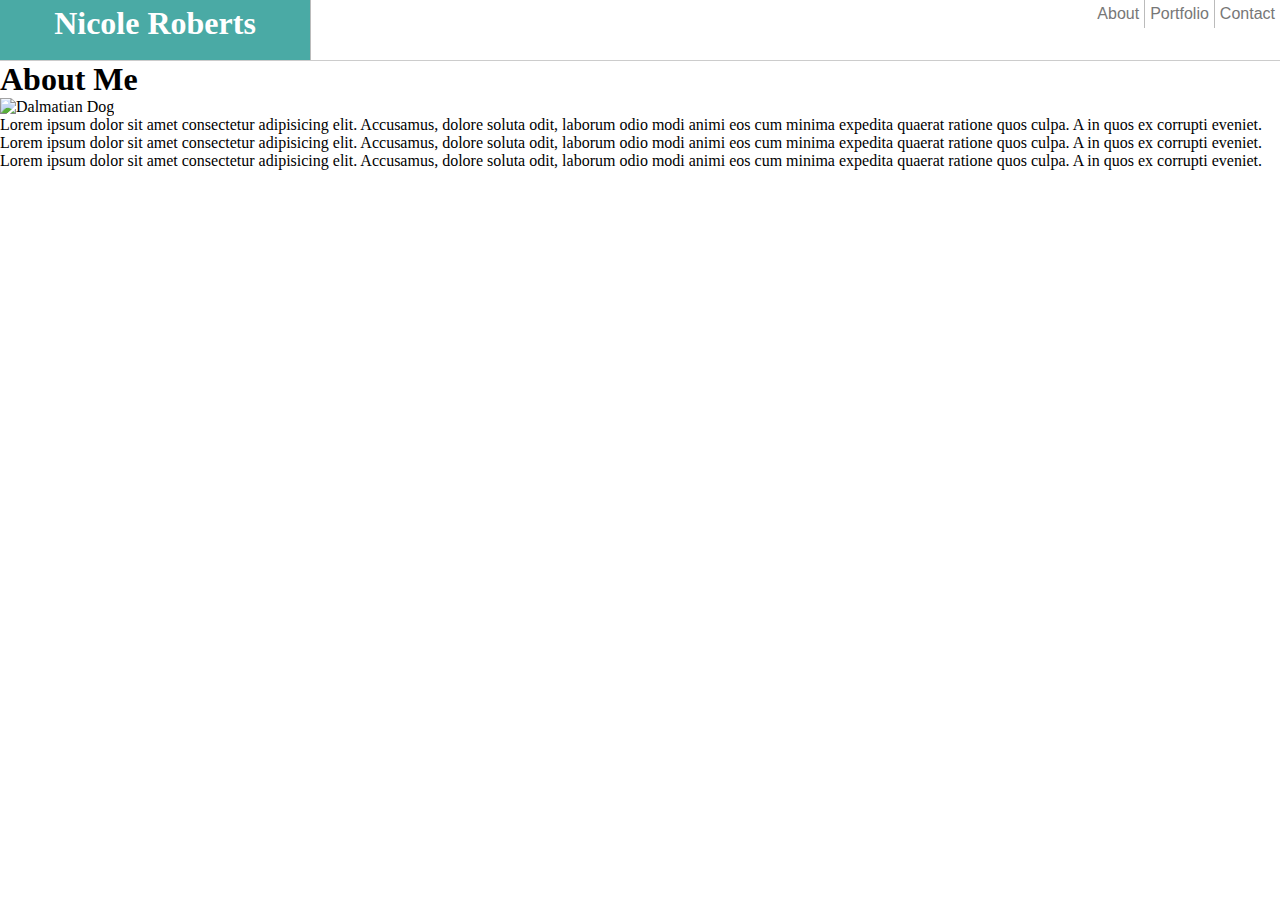
==== index.html @ adc1feb1 "added an image to my image folder and started working on the html & css codes for the about me page" ====
<!DOCTYPE html>
<html lang="en">
<head>
    <meta charset="UTF-8">
    <meta name="viewport" content="width=device-width, initial-scale=1.0">
    <meta http-equiv="X-UA-Compatible" content="ie=edge">
    <title>Basic Portfolio</title>
    <link rel="stylesheet" href="assets/css/style.css">
</head>

<body>
    <header>
        <div class="navbar">
            <ul>
                <li><a class="name"><h1>Nicole Roberts</h1></a></li>
                <li><a href="./contact.html"id="contact">Contact</a></li>
                <li><a href="./portfolio.html"id="portfolio">Portfolio</a><li>
                <li><a href="./index.html"id="about">About</a></li>
            </ul>
        </div>
    </header>

    <div class="container">
        <h1>About Me</h1>

        <img src="assets/images/IMG_5034.JPG" class="dalmatian" alt="Dalmatian Dog" style="width:128px;height:155px;">

        <p>Lorem ipsum dolor sit amet consectetur adipisicing elit. Accusamus, dolore soluta odit, laborum odio modi animi eos cum minima expedita quaerat ratione quos culpa. A in quos ex corrupti eveniet.</p>
        <p>Lorem ipsum dolor sit amet consectetur adipisicing elit. Accusamus, dolore soluta odit, laborum odio modi animi eos cum minima expedita quaerat ratione quos culpa. A in quos ex corrupti eveniet.</p>
        <p>Lorem ipsum dolor sit amet consectetur adipisicing elit. Accusamus, dolore soluta odit, laborum odio modi animi eos cum minima expedita quaerat ratione quos culpa. A in quos ex corrupti eveniet.</p>

    </div>
    
</body>

</html>
---- assets/css/style.css ----
*{
    margin:0;
    padding:0;
}

.navbar{
    background-color: #ffffff;
    border-bottom: 1px solid #cccccc;
    overflow: auto;
}

ul{
    list-style-type: none;
    background-color: white;
    overflow: hidden;
    margin:0px;
    padding:0px;
}

a{
    font-family: Arial, Helvetica, sans-serif;
    color: #777777;
    float: right;
    padding: 5px 5px;
    text-decoration: none;
    border-right: 1px solid #bbb;
}

.name{
    float: left;
    background: #4aaaa5;
    color: white;
    font-family: Georgia, 'Times New Roman', Times, serif;
    text-align: center;
    height: 50px;
    width: 300px;
    padding: 5px;
}

#contact{
    border-right: none;
}
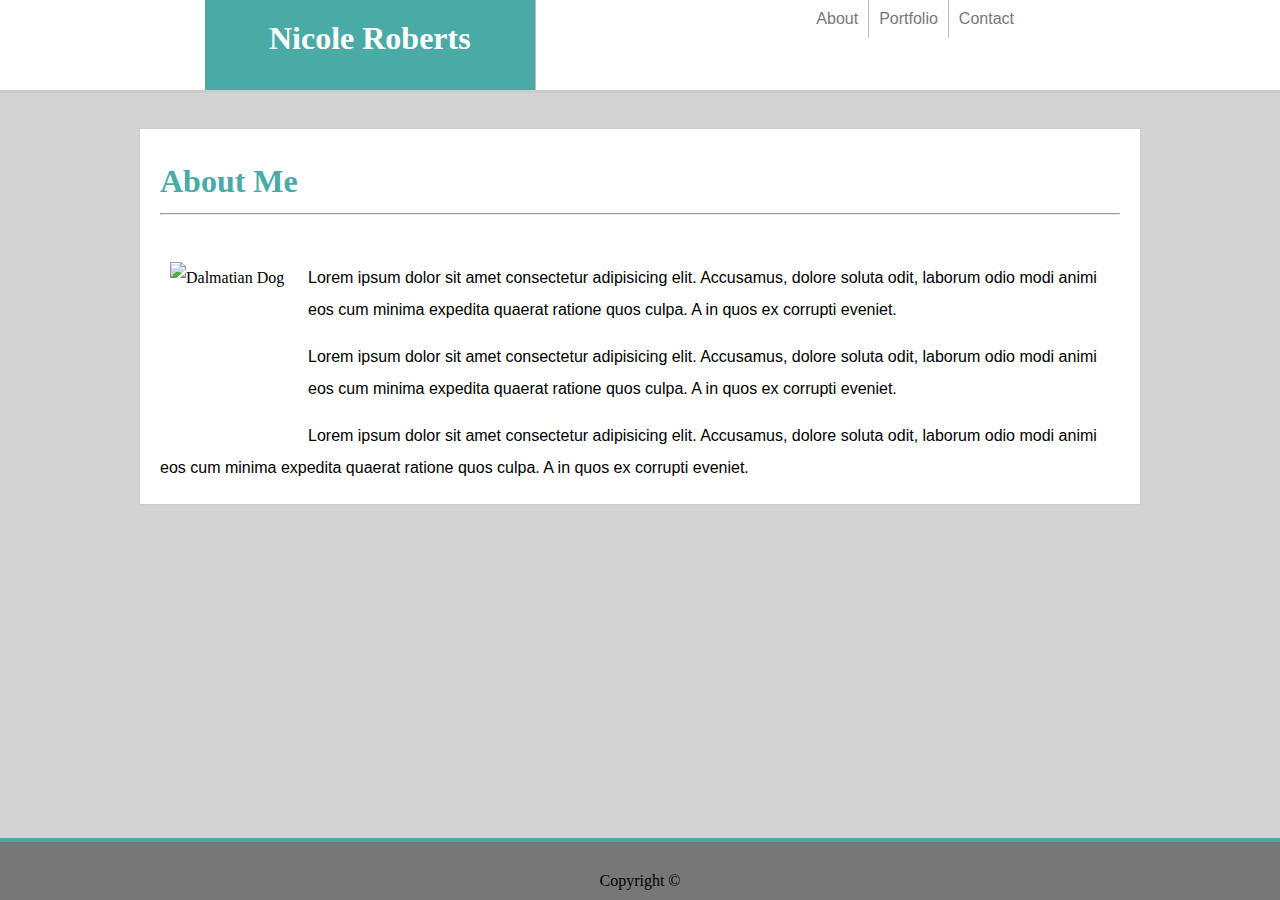
==== commit 0416f89a: "added basic html for navbars and footers for both portfolio & contact sheets. Fine tuned some code f" ====
--- a/index.html
+++ b/index.html
@@ -22,6 +22,8 @@
 
     <div class="container">
         <h1>About Me</h1>
+        <hr>
+        <br>
 
         <img src="assets/images/IMG_5034.JPG" class="dalmatian" alt="Dalmatian Dog" style="width:128px;height:155px;">
 
@@ -30,7 +32,11 @@
         <p>Lorem ipsum dolor sit amet consectetur adipisicing elit. Accusamus, dolore soluta odit, laborum odio modi animi eos cum minima expedita quaerat ratione quos culpa. A in quos ex corrupti eveniet.</p>
 
     </div>
-    
+
+    <footer>
+        Copyright ©
+    </footer>
+
 </body>
 
 </html>--- a/assets/css/style.css
+++ b/assets/css/style.css
@@ -1,12 +1,12 @@
 *{
     margin:0;
     padding:0;
-}
-
+} 
 .navbar{
     background-color: #ffffff;
-    border-bottom: 1px solid #cccccc;
+    border-bottom: 3px solid #cccccc;
     overflow: auto;
+    width: 100vw;
 }
 
 ul{
@@ -15,13 +15,14 @@
     overflow: hidden;
     margin:0px;
     padding:0px;
+    margin-right: 20%;
 }
 
 a{
     font-family: Arial, Helvetica, sans-serif;
     color: #777777;
     float: right;
-    padding: 5px 5px;
+    padding: 10px;
     text-decoration: none;
     border-right: 1px solid #bbb;
 }
@@ -34,9 +35,49 @@
     text-align: center;
     height: 50px;
     width: 300px;
-    padding: 5px;
+    padding: 20px 15px;
+    margin-left:20%;
 }
 
 #contact{
     border-right: none;
 }
+
+body{
+    background-color: lightgray;
+}
+
+.container{
+    background-color: white;
+    margin: 35px auto;
+    padding: 20px;
+    line-height: 2;
+    width: 960px;
+    border: 1px solid #cccccc;
+}
+
+.container h1{
+    color: #4aaaa5;
+    font-family: Georgia, 'Times New Roman', Times, serif;
+}
+
+.container img{
+    padding:15px 10px;
+    float: left;
+}
+
+.container p{
+    margin-top: 15px;
+    font-family: Arial, Helvetica, sans-serif;
+}
+
+footer {
+    background-color: #777777;
+    text-align: center;
+    padding-top: 30px;
+    padding-bottom:10px;
+    border-top: 4px solid #4aaaa5;
+    position: absolute;
+    bottom: 0;
+    width: 100%;
+}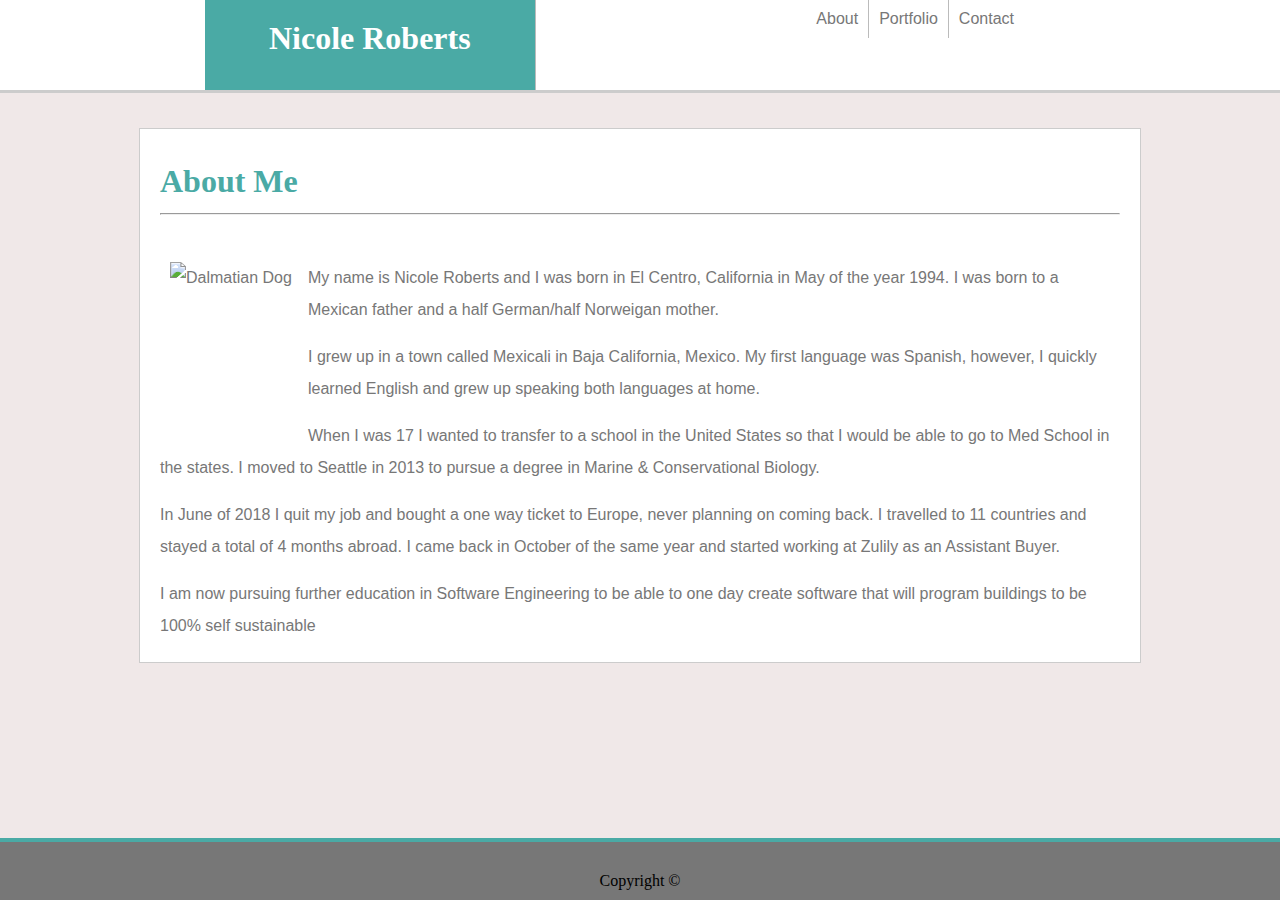
==== commit efcb331e: "added more html & css code to the contact page" ====
--- a/index.html
+++ b/index.html
@@ -27,9 +27,11 @@
 
         <img src="assets/images/IMG_5034.JPG" class="dalmatian" alt="Dalmatian Dog" style="width:128px;height:155px;">
 
-        <p>Lorem ipsum dolor sit amet consectetur adipisicing elit. Accusamus, dolore soluta odit, laborum odio modi animi eos cum minima expedita quaerat ratione quos culpa. A in quos ex corrupti eveniet.</p>
-        <p>Lorem ipsum dolor sit amet consectetur adipisicing elit. Accusamus, dolore soluta odit, laborum odio modi animi eos cum minima expedita quaerat ratione quos culpa. A in quos ex corrupti eveniet.</p>
-        <p>Lorem ipsum dolor sit amet consectetur adipisicing elit. Accusamus, dolore soluta odit, laborum odio modi animi eos cum minima expedita quaerat ratione quos culpa. A in quos ex corrupti eveniet.</p>
+        <p>My name is Nicole Roberts and I was born in El Centro, California in May of the year 1994. I was born to a Mexican father and a half German/half Norweigan mother.</p>
+        <p>I grew up in a town called Mexicali in Baja California, Mexico. My first language was Spanish, however, I quickly learned English and grew up speaking both languages at home.</p>
+        <p>When I was 17 I wanted to transfer to a school in the United States so that I would be able to go to Med School in the states. I moved to Seattle in 2013 to pursue a degree in Marine & Conservational Biology.</p>
+        <p>In June of 2018 I quit my job and bought a one way ticket to Europe, never planning on coming back. I travelled to 11 countries and stayed a total of 4 months abroad. I came back in October of the same year and started working at Zulily as an Assistant Buyer.</p>
+        <p>I am now pursuing further education in Software Engineering to be able to one day create software that will program buildings to be 100% self sustainable</p>
 
     </div>
 
--- a/assets/css/style.css
+++ b/assets/css/style.css
@@ -44,7 +44,7 @@
 }
 
 body{
-    background-color: lightgray;
+    background-color: #f0e8e8;
 }
 
 .container{
@@ -54,6 +54,8 @@
     line-height: 2;
     width: 960px;
     border: 1px solid #cccccc;
+    color: #777777;
+    font-family:Arial, Helvetica, sans-serif;
 }
 
 .container h1{
@@ -80,4 +82,27 @@
     position: absolute;
     bottom: 0;
     width: 100%;
+}
+
+form{
+    margin-left:30px;
+    line-height: 2;
+}
+
+input{
+    width: 95%;
+    height:30px;
+}
+
+#tallmessage{
+    height:250px;
+    resize: both;
+    overflow: auto;
+}
+
+#inputbutton{
+    background-color: #4aaaa5;
+    color: white;
+    width: 100px;
+    line-height: 150%;
 }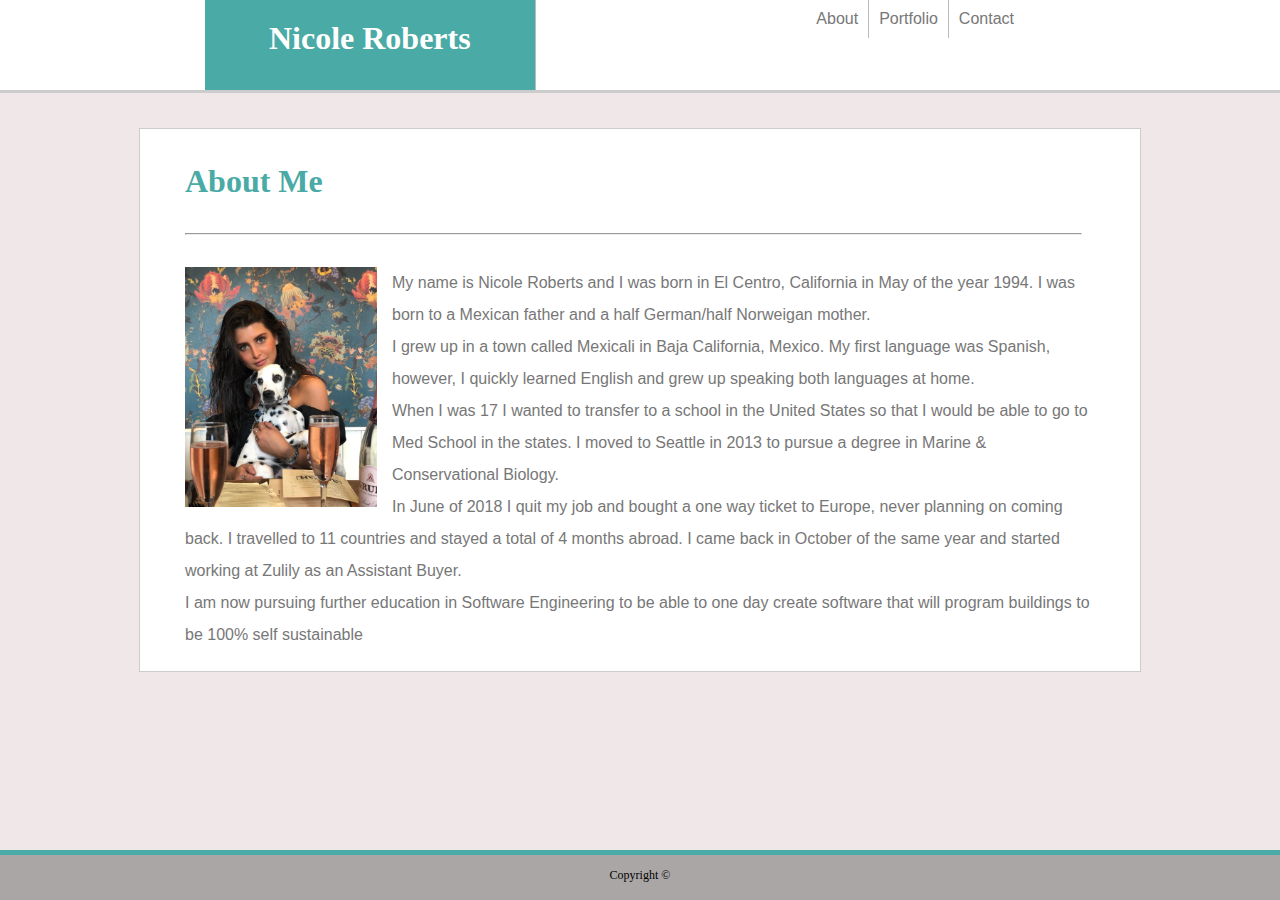
==== commit df81ddeb: "added the correct picture, fine tuned the margins and padding of both the contact page and the about" ====
--- a/index.html
+++ b/index.html
@@ -11,6 +11,7 @@
 <body>
     <header>
         <div class="navbar">
+                
             <ul>
                 <li><a class="name"><h1>Nicole Roberts</h1></a></li>
                 <li><a href="./contact.html"id="contact">Contact</a></li>
@@ -25,7 +26,7 @@
         <hr>
         <br>
 
-        <img src="assets/images/IMG_5034.JPG" class="dalmatian" alt="Dalmatian Dog" style="width:128px;height:155px;">
+        <img src="assets/images/nicole & percy.jpg" class="dalmatian" alt="Dalmatian Dog">
 
         <p>My name is Nicole Roberts and I was born in El Centro, California in May of the year 1994. I was born to a Mexican father and a half German/half Norweigan mother.</p>
         <p>I grew up in a town called Mexicali in Baja California, Mexico. My first language was Spanish, however, I quickly learned English and grew up speaking both languages at home.</p>
@@ -36,7 +37,9 @@
     </div>
 
     <footer>
+        <p>
         Copyright ©
+        </p>
     </footer>
 
 </body>
--- a/assets/css/style.css
+++ b/assets/css/style.css
@@ -61,48 +61,78 @@
 .container h1{
     color: #4aaaa5;
     font-family: Georgia, 'Times New Roman', Times, serif;
+    margin-left: 25px;
+    margin-bottom: 20px;
 }
 
+.dalmatian{
+    width:20%;
+    height:20%;
+}
 .container img{
-    padding:15px 10px;
+    padding: 0px 15px 0px 0px;
     float: left;
+    margin-left: 25px;
 }
 
 .container p{
-    margin-top: 15px;
     font-family: Arial, Helvetica, sans-serif;
+    margin-left: 25px;
+    margin-right: 25px;
 }
 
 footer {
-    background-color: #777777;
+    background-color: #aaa6a6;
     text-align: center;
-    padding-top: 30px;
-    padding-bottom:10px;
-    border-top: 4px solid #4aaaa5;
-    position: absolute;
+    height: 5%;
+    width: 100%;
+    border-top: 5px #4aaaa5 solid;
+    position: fixed;
+    left: 0;
     bottom: 0;
-    width: 100%;
+    font-size: 12px;
+     }
+
+footer p{
+    margin-top:1%;
 }
 
-form{
-    margin-left:30px;
+hr{
+    margin-left: 25px;
+    width: 93.2%;
+}
+
+#contactform {
+    margin-left:25px;
     line-height: 2;
 }
 
-input{
+#formname{
+    width: 95%;
+    height: 30px;
+    padding-left: 10px;
+}
+
+#email{
     width: 95%;
     height:30px;
+    padding-left: 10px;
 }
 
 #tallmessage{
     height:250px;
-    resize: both;
-    overflow: auto;
+    width: 94%;
+    resize: none;
+    padding: 10px;
+    margin: 1px;
+    vertical-align: text-top; 
+    border-color:lightgray;
 }
 
 #inputbutton{
     background-color: #4aaaa5;
     color: white;
     width: 100px;
-    line-height: 150%;
+    height:30px;
+    line-height:150%;
 }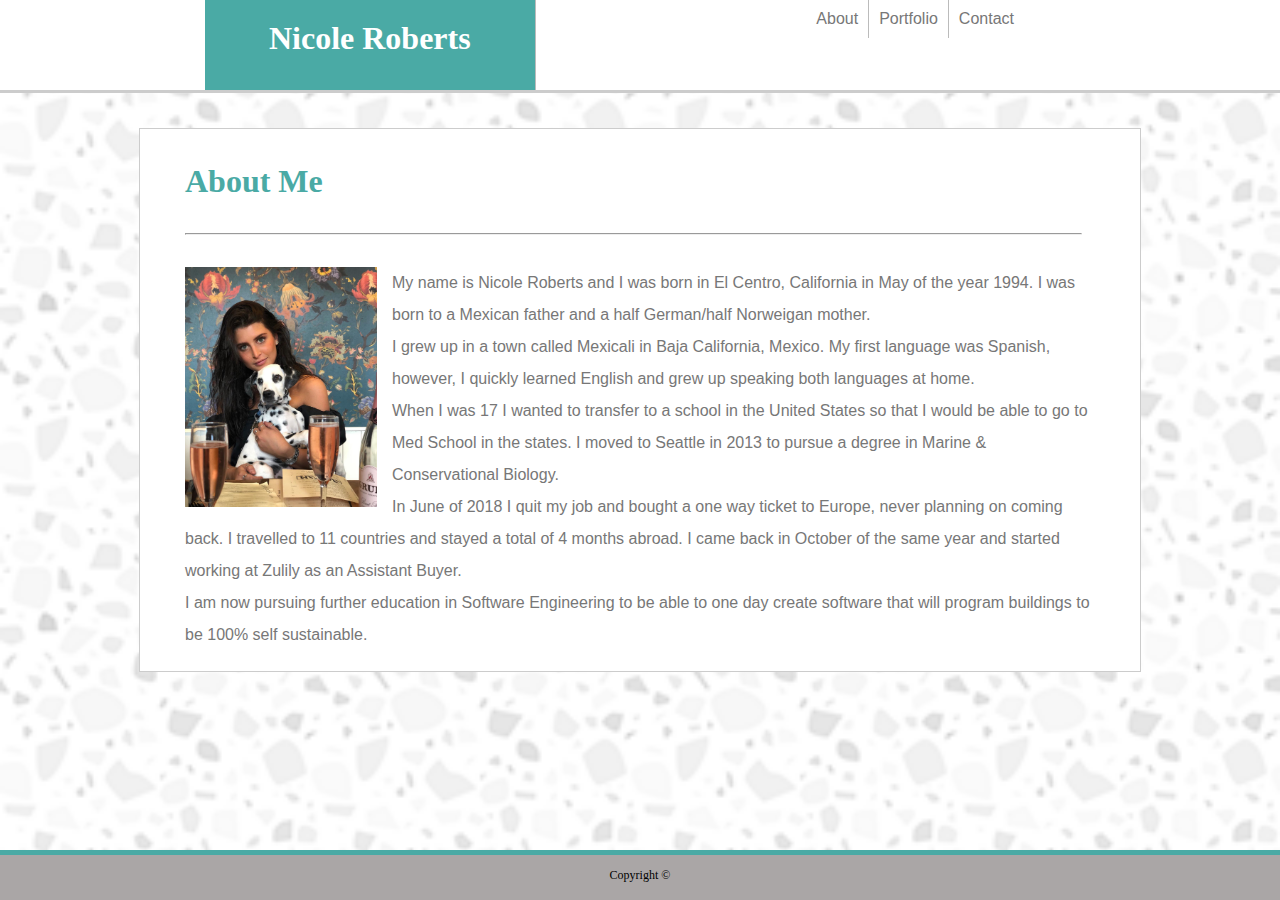
==== commit ab0ef569: "added background image, real images for portfolio page, finished contact and about pages" ====
--- a/index.html
+++ b/index.html
@@ -32,7 +32,7 @@
         <p>I grew up in a town called Mexicali in Baja California, Mexico. My first language was Spanish, however, I quickly learned English and grew up speaking both languages at home.</p>
         <p>When I was 17 I wanted to transfer to a school in the United States so that I would be able to go to Med School in the states. I moved to Seattle in 2013 to pursue a degree in Marine & Conservational Biology.</p>
         <p>In June of 2018 I quit my job and bought a one way ticket to Europe, never planning on coming back. I travelled to 11 countries and stayed a total of 4 months abroad. I came back in October of the same year and started working at Zulily as an Assistant Buyer.</p>
-        <p>I am now pursuing further education in Software Engineering to be able to one day create software that will program buildings to be 100% self sustainable</p>
+        <p>I am now pursuing further education in Software Engineering to be able to one day create software that will program buildings to be 100% self sustainable.</p>
 
     </div>
 
--- a/assets/css/style.css
+++ b/assets/css/style.css
@@ -44,7 +44,9 @@
 }
 
 body{
-    background-color: #f0e8e8;
+    background-image: url("../images/light-grey-terrazzo.png");
+    background-repeat: repeat;
+    background-size: cover;
 }
 
 .container{
@@ -55,7 +57,6 @@
     width: 960px;
     border: 1px solid #cccccc;
     color: #777777;
-    font-family:Arial, Helvetica, sans-serif;
 }
 
 .container h1{
@@ -102,21 +103,26 @@
     width: 93.2%;
 }
 
+/* THIS IS WHERE CONTACT FORM CSS STARTS */
+
 #contactform {
     margin-left:25px;
     line-height: 2;
+    font-family: Arial, Helvetica, sans-serif;
 }
 
 #formname{
     width: 95%;
     height: 30px;
     padding-left: 10px;
+    font-family: Arial, Helvetica, sans-serif;
 }
 
 #email{
     width: 95%;
     height:30px;
     padding-left: 10px;
+    font-family: Arial, Helvetica, sans-serif;
 }
 
 #tallmessage{
@@ -127,6 +133,7 @@
     margin: 1px;
     vertical-align: text-top; 
     border-color:lightgray;
+    font-family: Arial, Helvetica, sans-serif;
 }
 
 #inputbutton{
@@ -135,4 +142,46 @@
     width: 100px;
     height:30px;
     line-height:150%;
-}+    font-family: Arial, Helvetica, sans-serif;
+}
+
+/* !--THIS IS WHERE PORTFOLIO CSS STARTS */
+
+.percy1{
+    background-image: url("../images/babypercy.jpg");
+    background-size:cover;
+    width:250px;
+    height: 350px;
+}
+
+.percy2{
+    background-image: url("../images/toddlerpercy.jpg");
+    background-size:cover;
+    width:250px;
+    height: 350px;
+    
+}
+.percy3{
+    background-image: url("../images/babyteenage.jpg");
+    background-size:cover;
+    width:250px;
+    height: 350px;
+}
+.percy4{
+    background-image: url("../images/hikepercy.jpg");
+    background-size:cover;
+    width:250px;
+    height: 350px;
+}
+
+ .percypics {
+    position: absolute;
+    bottom: 0;
+    left: 0;
+    width:100%;
+    font-size: 24px;
+    color: white;
+    font-weight: 400;
+    background-color: #4aaaa5;
+    font-family: Arial, Helvetica, sans-serif;
+ }